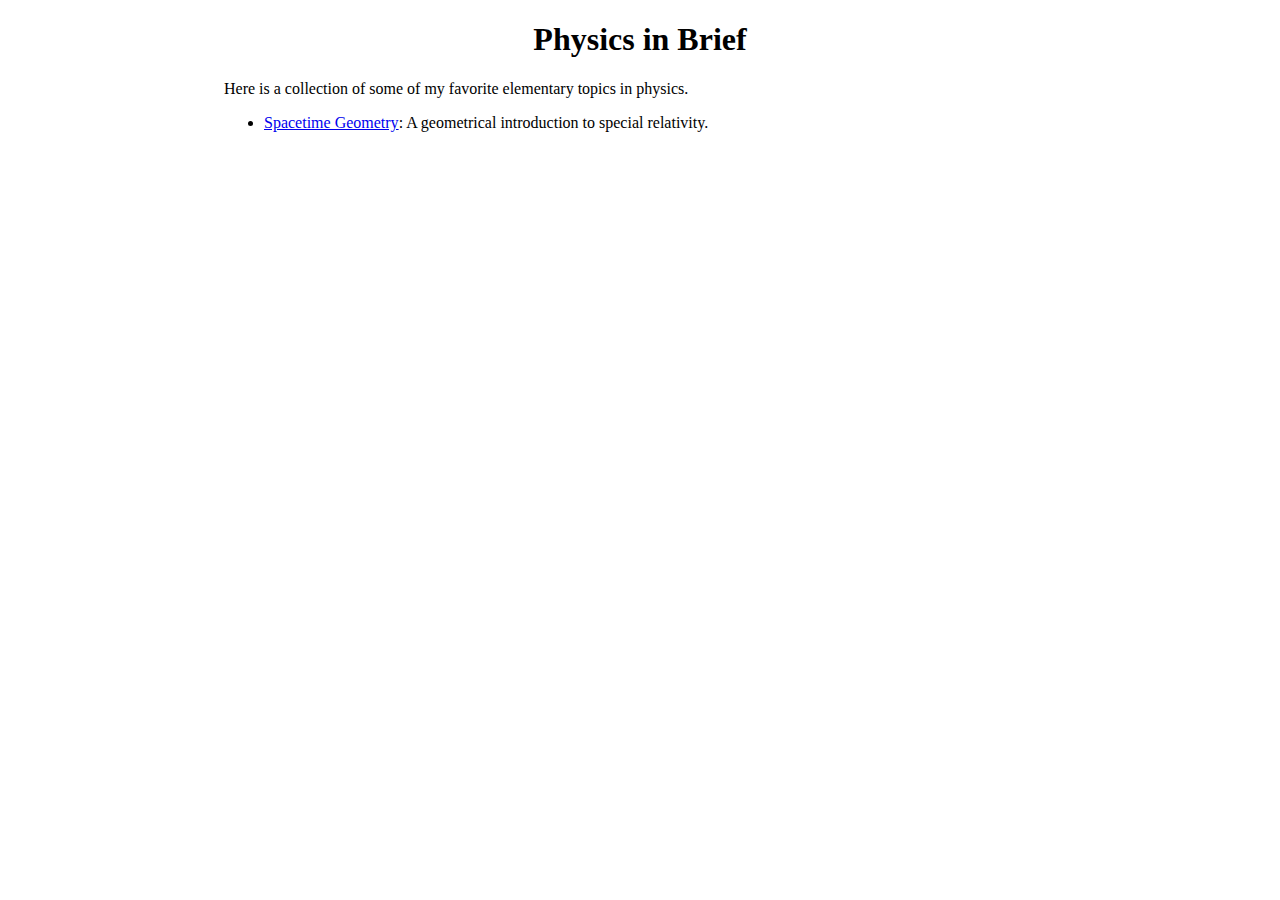
==== index.html @ b969535d "added index.html" ====
<!DOCTYPE html>
<html lang="en" xmlns="http://www.w3.org/1999/xhtml">
<head>
  <title>Physics in Brief</title>
  <meta name="description"
    content="A collection of brief presentations on physics.">
  <meta charset="utf-8">
  <meta name="viewport" content="width=device-width, initial-scale=1.0">
  <style>
    .textcolumn {
      padding-left: 1em;
      padding-right: 1em;
      min-width: 22em;
      max-width: 52em;
      margin: 0 auto;
    }
  </style>
</head>
<body>
<div class="textcolumn">
  <h1 style="text-align: center;">Physics in Brief</h1>
  <p>Here is a collection of some of my favorite elementary topics
    in physics.</p>
  <ul>
    <li><a href="relativity.html">Spacetime Geometry</a>:
      A geometrical introduction to special relativity.</li>
  </ul>
</div>
</body>
</html>
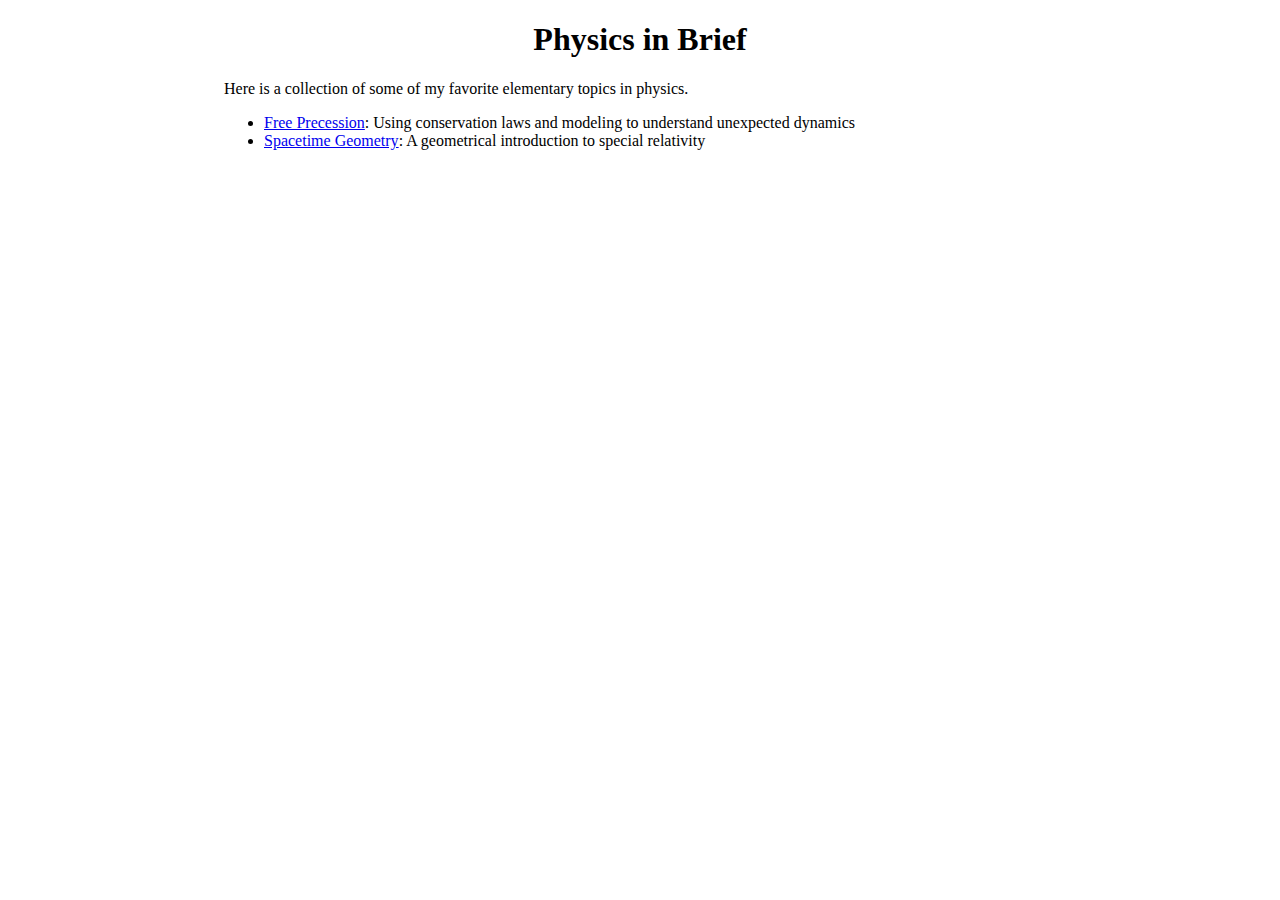
==== commit d03cd7cb: "added first draft of precession.html" ====
--- a/index.html
+++ b/index.html
@@ -22,8 +22,11 @@
   <p>Here is a collection of some of my favorite elementary topics
     in physics.</p>
   <ul>
+    <li><a href="precession.html">Free Precession</a>:
+      Using conservation laws and modeling to understand
+      unexpected dynamics</li>
     <li><a href="relativity.html">Spacetime Geometry</a>:
-      A geometrical introduction to special relativity.</li>
+      A geometrical introduction to special relativity</li>
   </ul>
 </div>
 </body>
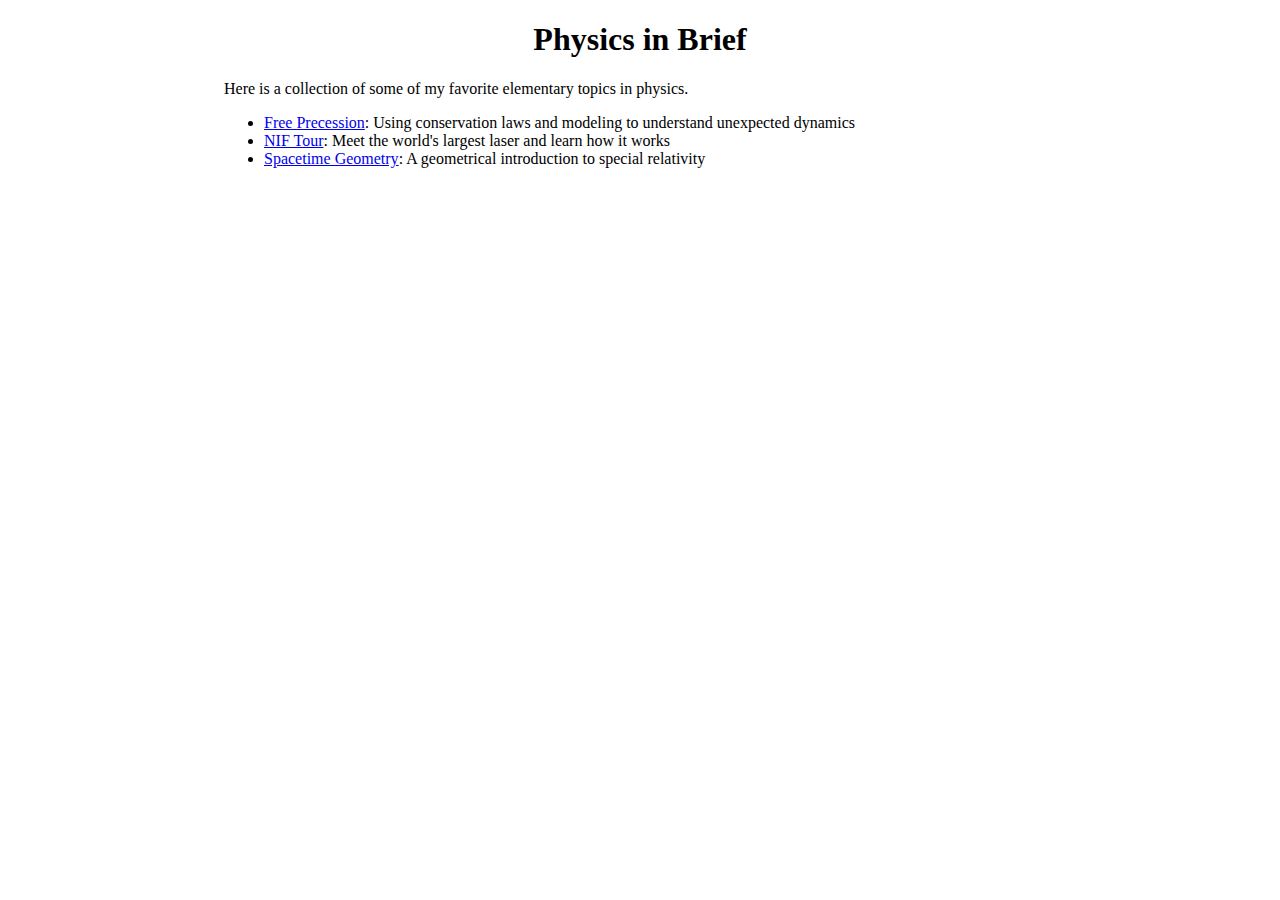
==== commit b11525d5: "added niftour.html to index.html" ====
--- a/index.html
+++ b/index.html
@@ -25,6 +25,8 @@
     <li><a href="precession.html">Free Precession</a>:
       Using conservation laws and modeling to understand
       unexpected dynamics</li>
+    <li><a href="niftour.html">NIF Tour</a>:
+      Meet the world's largest laser and learn how it works</li>
     <li><a href="relativity.html">Spacetime Geometry</a>:
       A geometrical introduction to special relativity</li>
   </ul>
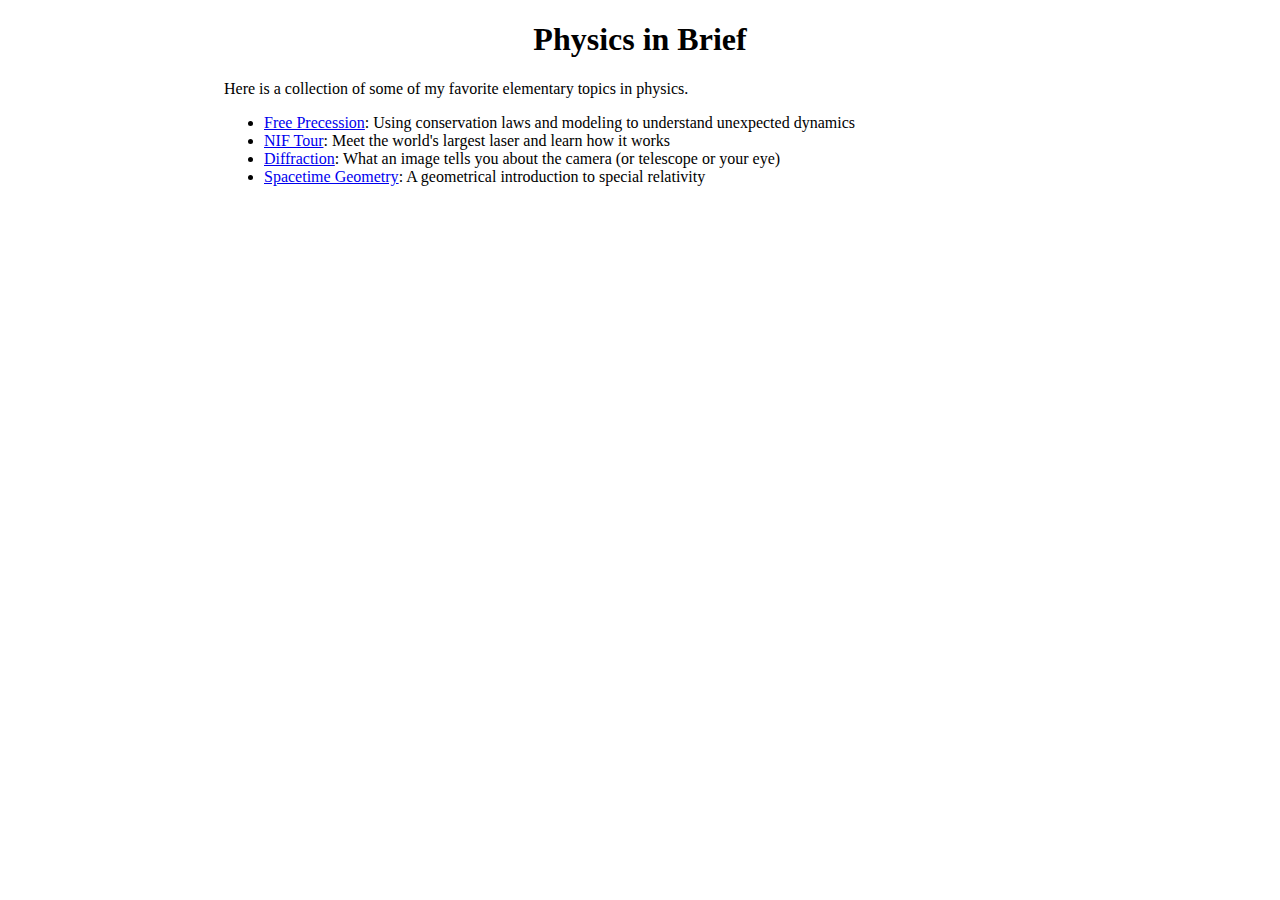
==== commit 00297388: "upadted index.html to include diffraction.html" ====
--- a/index.html
+++ b/index.html
@@ -27,6 +27,8 @@
       unexpected dynamics</li>
     <li><a href="niftour.html">NIF Tour</a>:
       Meet the world's largest laser and learn how it works</li>
+    <li><a href="diffraction.html">Diffraction</a>:
+      What an image tells you about the camera (or telescope or your eye)</li>
     <li><a href="relativity.html">Spacetime Geometry</a>:
       A geometrical introduction to special relativity</li>
   </ul>
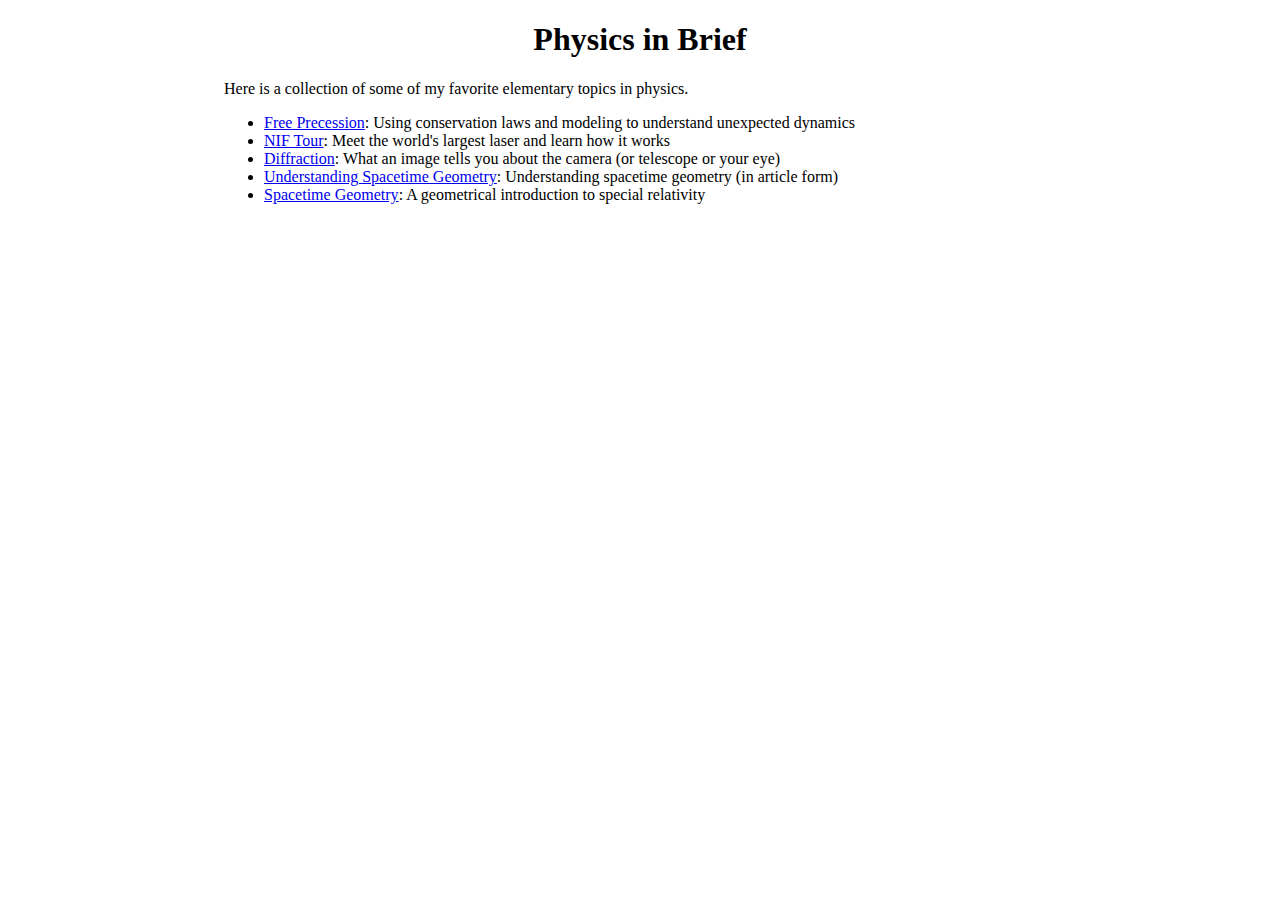
==== commit 72a0fab6: "spacetime.html finished first cut, added to index.html" ====
--- a/index.html
+++ b/index.html
@@ -29,6 +29,8 @@
       Meet the world's largest laser and learn how it works</li>
     <li><a href="diffraction.html">Diffraction</a>:
       What an image tells you about the camera (or telescope or your eye)</li>
+    <li><a href="spacetime.html">Understanding Spacetime Geometry</a>:
+      Understanding spacetime geometry (in article form)</li>
     <li><a href="relativity.html">Spacetime Geometry</a>:
       A geometrical introduction to special relativity</li>
   </ul>
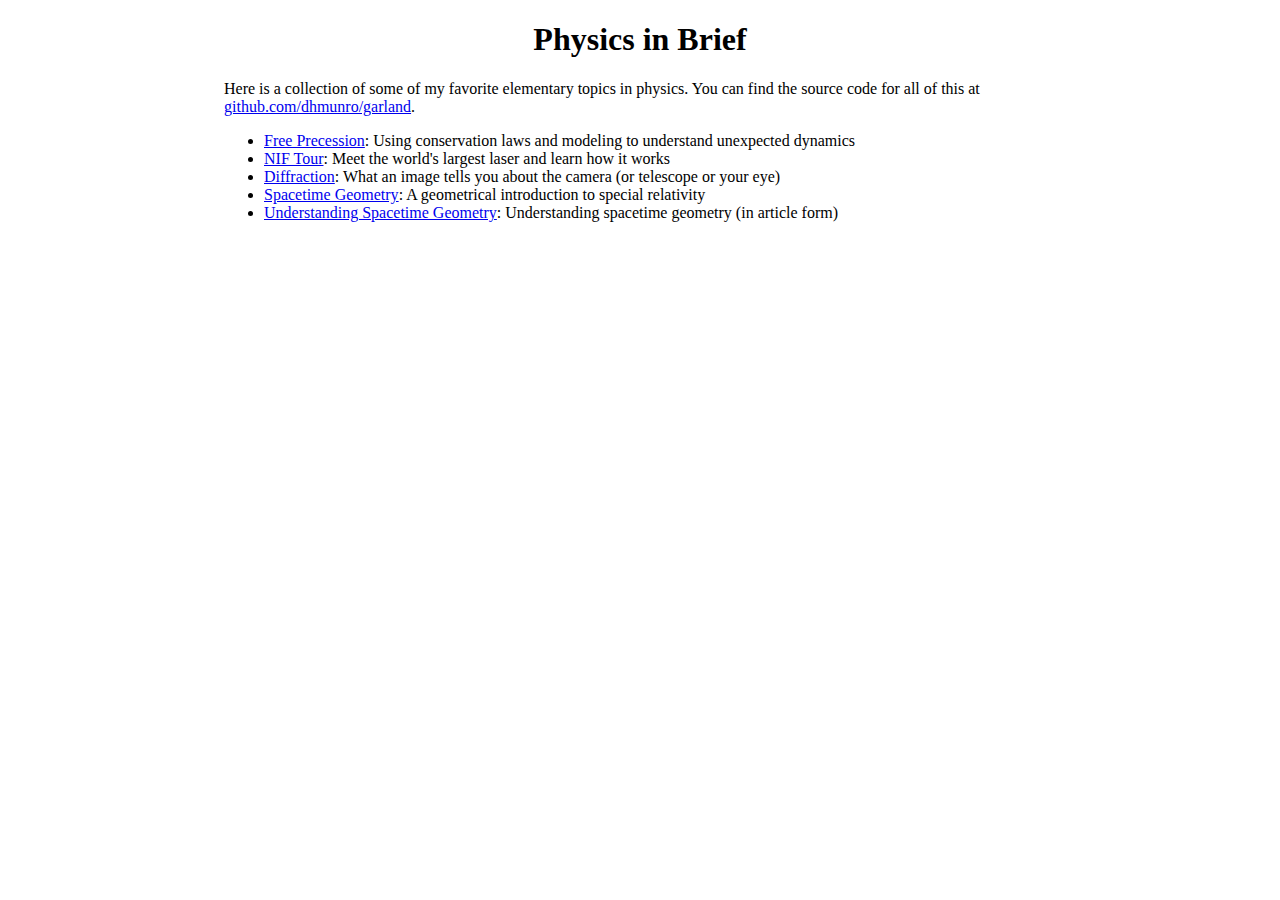
==== commit 3714b003: "update README and index.html" ====
--- a/index.html
+++ b/index.html
@@ -20,7 +20,9 @@
 <div class="textcolumn">
   <h1 style="text-align: center;">Physics in Brief</h1>
   <p>Here is a collection of some of my favorite elementary topics
-    in physics.</p>
+    in physics.  You can find the source code for all of this at
+    <a href="https://github.com/dhmunro/garland">github.com/dhmunro/garland</a>.
+  </p>
   <ul>
     <li><a href="precession.html">Free Precession</a>:
       Using conservation laws and modeling to understand
@@ -29,10 +31,10 @@
       Meet the world's largest laser and learn how it works</li>
     <li><a href="diffraction.html">Diffraction</a>:
       What an image tells you about the camera (or telescope or your eye)</li>
+    <li><a href="relativity.html">Spacetime Geometry</a>:
+      A geometrical introduction to special relativity</li>
     <li><a href="spacetime.html">Understanding Spacetime Geometry</a>:
       Understanding spacetime geometry (in article form)</li>
-    <li><a href="relativity.html">Spacetime Geometry</a>:
-      A geometrical introduction to special relativity</li>
   </ul>
 </div>
 </body>
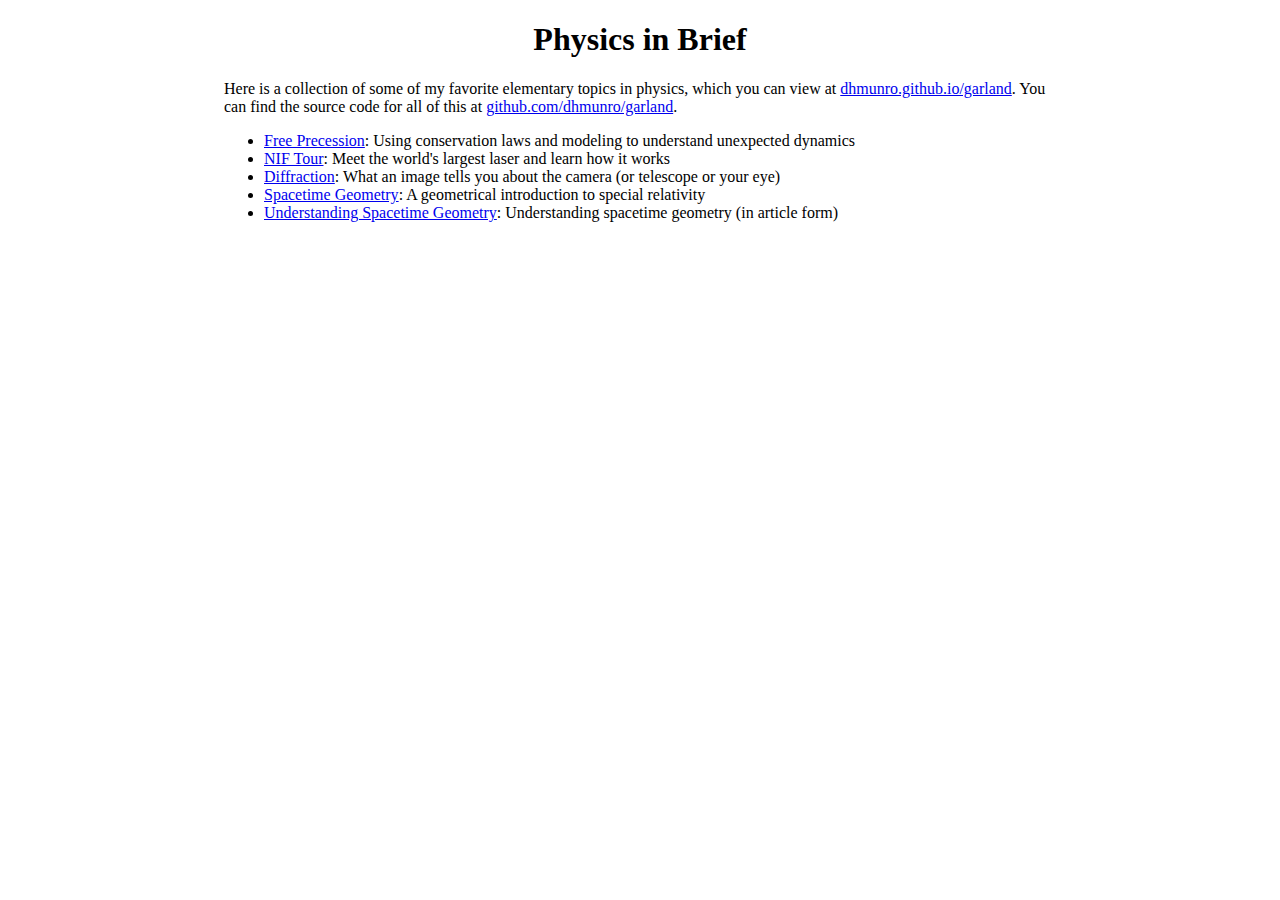
==== commit e9e4a518: "minor fix to index.html" ====
--- a/index.html
+++ b/index.html
@@ -20,7 +20,9 @@
 <div class="textcolumn">
   <h1 style="text-align: center;">Physics in Brief</h1>
   <p>Here is a collection of some of my favorite elementary topics
-    in physics.  You can find the source code for all of this at
+    in physics, which you can view at
+    <a href="https://dhmunro.github.io/garland">dhmunro.github.io/garland</a>.
+    You can find the source code for all of this at
     <a href="https://github.com/dhmunro/garland">github.com/dhmunro/garland</a>.
   </p>
   <ul>
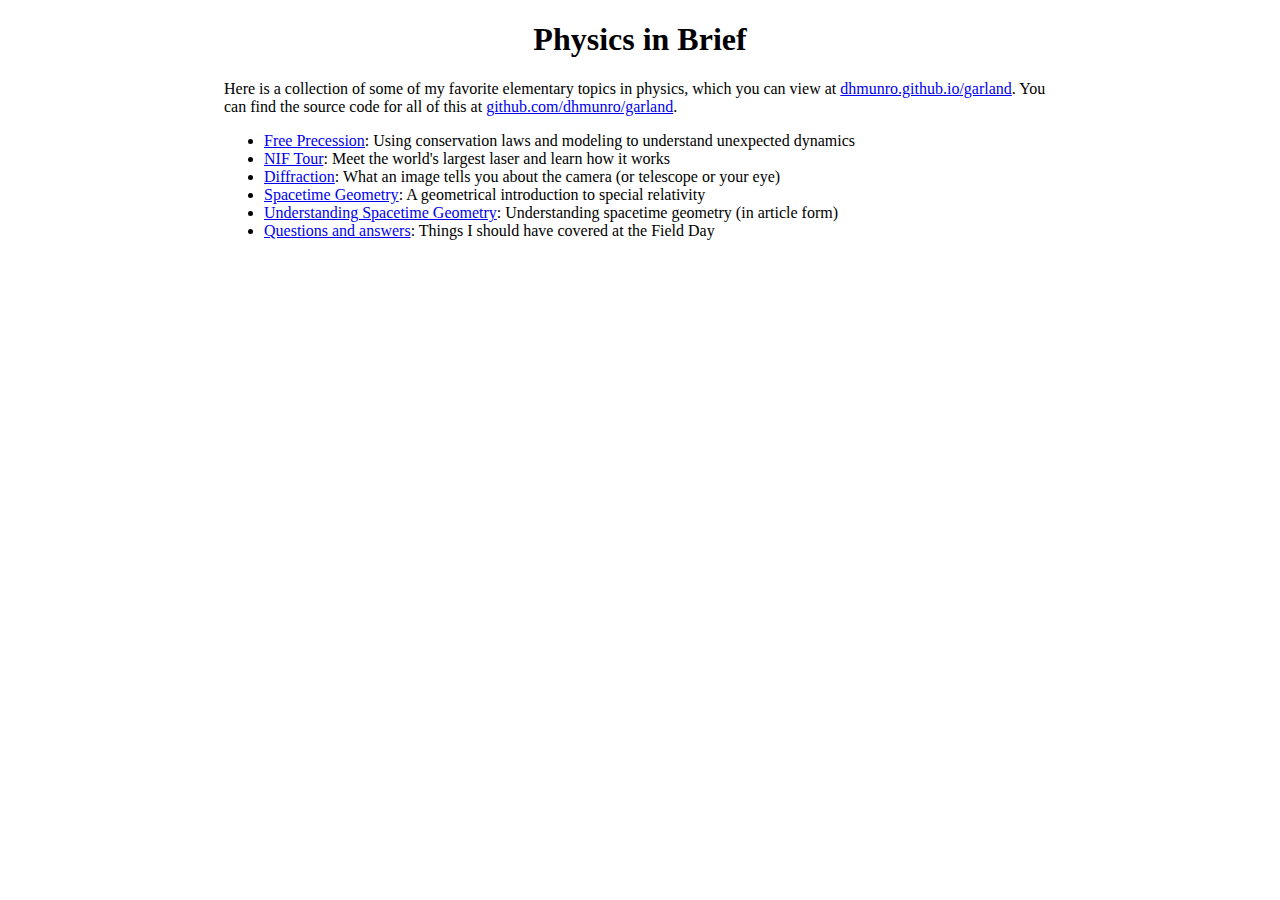
==== commit 6e4a254c: "added qanda.html" ====
--- a/index.html
+++ b/index.html
@@ -37,6 +37,8 @@
       A geometrical introduction to special relativity</li>
     <li><a href="spacetime.html">Understanding Spacetime Geometry</a>:
       Understanding spacetime geometry (in article form)</li>
+    <li><a href="qanda.html">Questions and answers</a>: Things I should
+      have covered at the Field Day</li>
   </ul>
 </div>
 </body>
